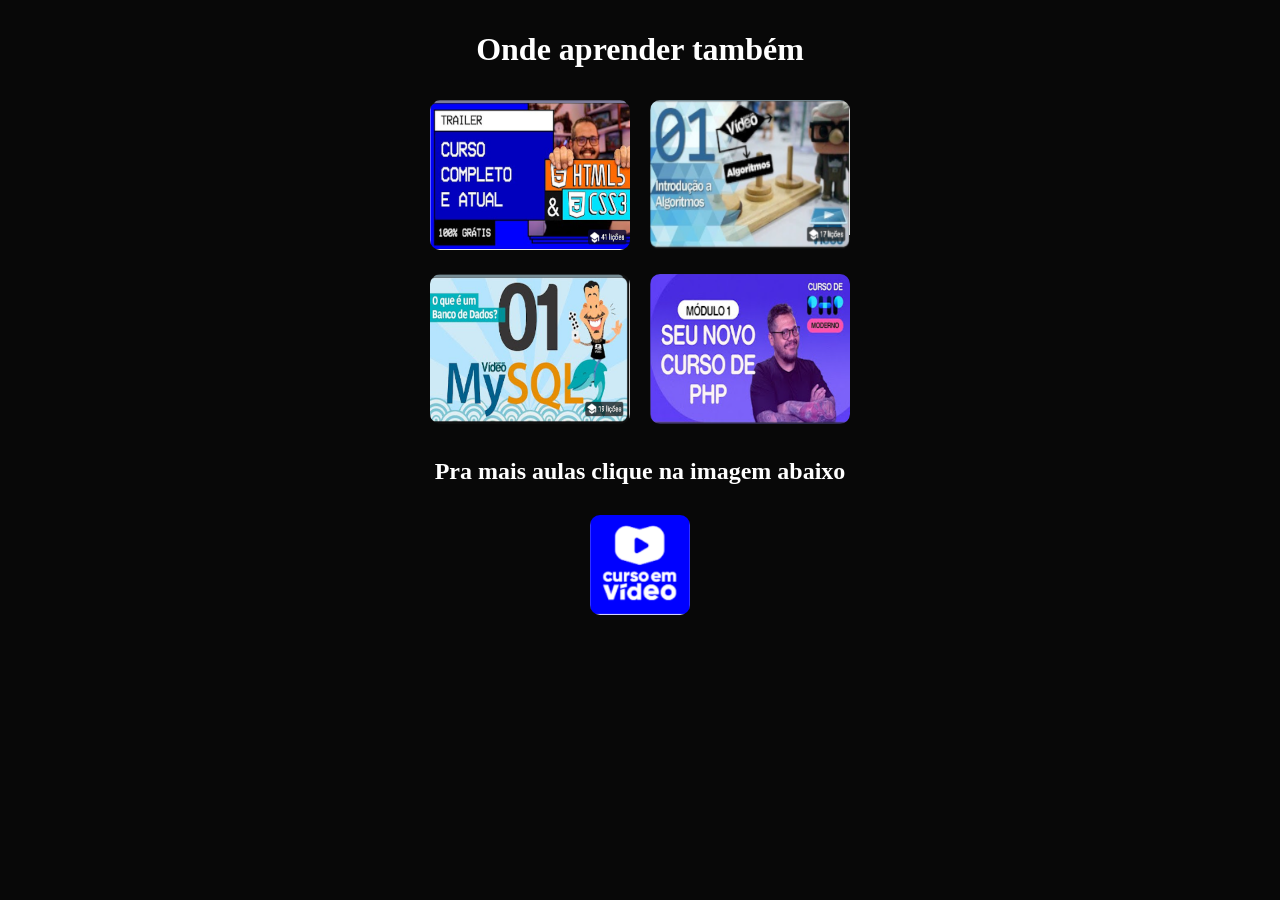
==== index.html @ cbb20649 "Desafio site curso em videos v1 primeiro protótipo de site que aprendi no curso em video" ====
<!DOCTYPE html>
<html lang="pt-br">
<head>
    <meta charset="UTF-8">
    <meta name="viewport" content="width=device-width, initial-scale=1.0">
    
    <title>Videos Interessantes</title>
    <link rel="stylesheet" href="estilo.css">
</head>
<body>
    <h1>Onde aprender também</h1>
    <div class="tumb">
       <a href="HTML_CSS.html"> <img src="ex011/imagens/HTML 5 e CSS 3.png" alt="Thumbnail do vídeo"></a>
       <a href="Algoritimos.html"><img src="ex011/imagens/Algoritmos.png" alt="Thumbnail do vídeo"></a>
        
    </div>
    <div class="tumb">
        <a href="MySQL.html"><img src="ex011/imagens/MySQL.png" alt="Thumbnail do vídeo"></a>
        <a href="PHP.html"><img src="ex011/imagens/PHP.png" alt="Thumbnail do vídeo"></a>
    </div>
    <div class="canal">
        <h2> Pra mais aulas clique na imagem abaixo</h2>
        <a href="https://www.cursoemvideo.com/" target="_blank"><img class="logo" src="ex011/imagens/logo.png" alt="logo"></a>
    </div>
</body>
</html>
---- estilo.css ----
body{
    background-color: #080808;
}
h1, h2,p{
    text-align: center;
    color: #fff;
    font-family: Jazz LET;
    Padding: 10px;
}
.tumb{
    display: flex;
    justify-content: center;
    gap: 20px;
    margin-top: 20px;
    
}
img{
    width: 200px;
    height: 150px;
    border-radius: 10px;
}
.logo{
    width: 100px;
    height: 100px;
    display: block;
    margin: 0 auto;
}
.voltar{
    width: 80px;
    height: 80px;
    display: block;
    margin: 0 auto;
}
iframe{
    display: block;
    margin: 0 auto;
}
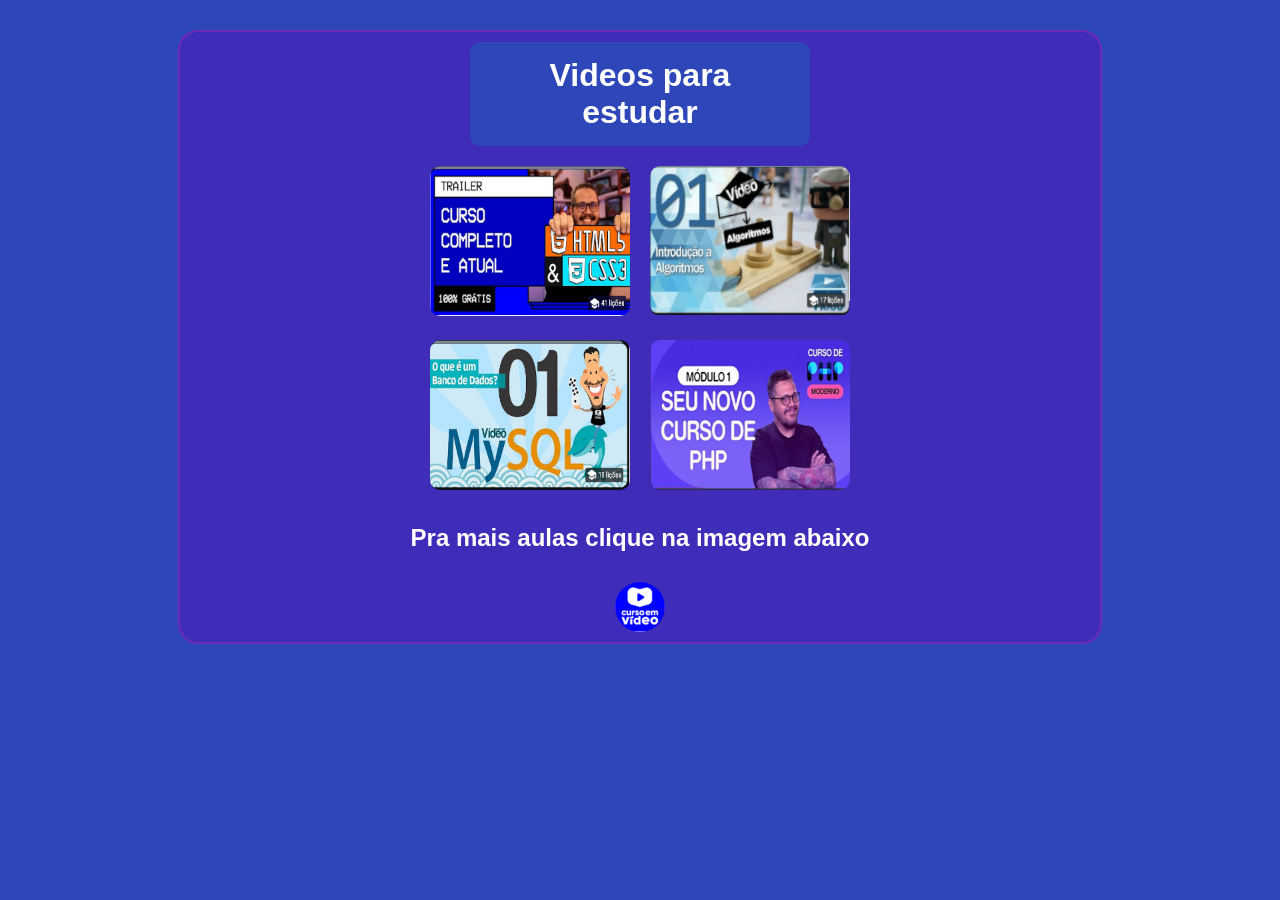
==== commit 7151bca8: "atualização 26.10.08 implementando novos elementos aprendidos e treinando cores com css" ====
--- a/index.html
+++ b/index.html
@@ -8,7 +8,8 @@
     <link rel="stylesheet" href="estilo.css">
 </head>
 <body>
-    <h1>Onde aprender também</h1>
+   <div class="box">
+    <h1 class="titulo">Videos para estudar</h1>
     <div class="tumb">
        <a href="HTML_CSS.html"> <img src="ex011/imagens/HTML 5 e CSS 3.png" alt="Thumbnail do vídeo"></a>
        <a href="Algoritimos.html"><img src="ex011/imagens/Algoritmos.png" alt="Thumbnail do vídeo"></a>
@@ -22,5 +23,6 @@
         <h2> Pra mais aulas clique na imagem abaixo</h2>
         <a href="https://www.cursoemvideo.com/" target="_blank"><img class="logo" src="ex011/imagens/logo.png" alt="logo"></a>
     </div>
+    </div>
 </body>
 </html>
--- a/estilo.css
+++ b/estilo.css
@@ -1,10 +1,27 @@
+.box{
+background-color: #3F2CB8 ;
+border-radius: 20px;
+padding: 10px;
+margin: 30px auto;
+border:2px solid #6D2CB8;
+max-width: 900px;
+width: 90%;
+}
 body{
-    background-color: #080808;
+    background-color:#2D46B8;
+}
+.titulo{
+    text-align: center;
+    background-color: #2D46B8 ;
+    padding: 15px 20px;
+    margin:auto;
+    border-radius: 10px;
+    width: 300px;
 }
 h1, h2,p{
     text-align: center;
     color: #fff;
-    font-family: Jazz LET;
+   font-family: Arial, Helvetica, sans-serif;
     Padding: 10px;
 }
 .tumb{
@@ -20,10 +37,11 @@
     border-radius: 10px;
 }
 .logo{
-    width: 100px;
-    height: 100px;
+    width: 50px;
+    height: 50px;
     display: block;
     margin: 0 auto;
+    border-radius: 50px;
 }
 .voltar{
     width: 80px;
